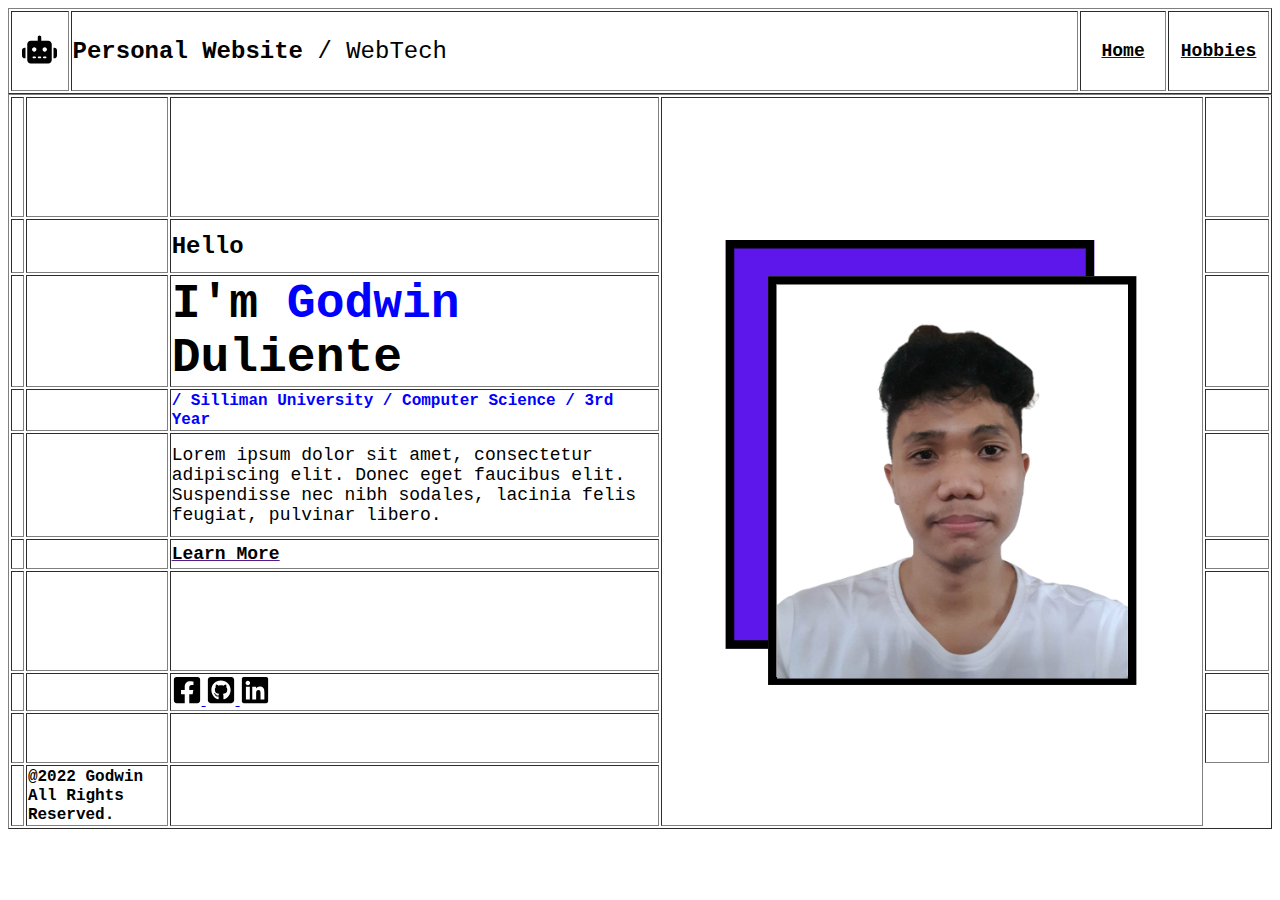
==== link.html @ aa23a0c1 "converted two tables into one table" ====
<!DOCTYPE html>
<html lang="en">
<head>
  <meta charset="UTF-8">
  <meta http-equiv="X-UA-Compatible" content="IE=edge">
  <meta name="viewport" content="width=device-width, initial-scale=1.0">
  <title>Document</title>
</head>
<body>
<table border="1" width="100%" height="100%">
  <tr height="80px">
    <th width="4%">
      <img src="assets/images/robot-solid.svg" height="35px" width="35px">
    </th>
    <td width="70%">
      <font face="Courier" size="5">
        <b>Personal Website</b>
        / WebTech
      </font>
    </td>
    <th width="6%">
      <a href="exer1_duliente.html">
        <font face="Courier" size="4" color="black">
          Home
        </font>
      </a>
    </th>
    <th width="7%">
      <a href="link.html">
        <font face="Courier" size="4" color="black">
          Hobbies
        </font>
      </a>
    </th>
  </tr>
</table>
<table border="1" height="690px" width="100%">
  <tr height="120px">
    <th width="1%"></th>
    <th colspan="0" width="11%" height="5%"></th>
    <th width="38%"></th>
    <th width="42%" rowspan="10">
      <img src="assets/images/godwin.png">
    </th>
    <th width="5%"></th>
  </tr>
  <tr>
    <td></td>
    <td></td>
    <td height="50px">
      <font face="Courier" size="5" color="black">
        <b>Hello</b>
      </font>
    </td>
    <td></td>
  </tr>
  <tr>
    <td></td>
    <td></td>
    <td height="50px">
      <font face="Courier" size="8" color="black">
        <b>
          I'm <font color="blue"> Godwin</font> Duliente
        </b>
      </font>
    </td>
    <td></td>
  </tr>
  <tr>
    <td></td>
    <td></td>
    <td height="10px">
      <font face="Courier" size="3.5" color="blue">
        <b>/ Silliman University / Computer Science / 3rd Year</b>
      </font>
    </td>
    <td></td>
  </tr>
  <tr>
    <td></td>
    <td></td>
    <td height="100px">
      <font face="Courier" size="4.5" color="black">
        Lorem ipsum dolor sit amet, consectetur adipiscing elit. Donec eget faucibus elit. Suspendisse nec nibh sodales,
        lacinia
        felis feugiat, pulvinar libero.
      </font>
    </td>
    <td></td>
  </tr>
  <tr height="30px">
    <td></td>
    <td></td>
    <td>
      <a href="">
        <font face="Courier" size="4" color="black">
          <b>
            Learn More
          </b>
        </font>
      </a>
    </td>
    <td></td>
  </tr>
  <tr height="100px">
    <td></td>
    <td></td>
    <td></td>
    <td></td>
  </tr>
  <tr height="30px">
    <td></td>
    <td colspan=""></td>
    <td>
      <a href="https://www.facebook.com/je.godwin.3/">
        <img src="assets/images/square-facebook.svg" height="30px" width="30px" alt="">
      </a>
      <a href="https://github.com/OnePewStrike">
        <img src="assets/images/square-github.svg" height="30px" width="30px" alt="">
      </a>
      <a href="https://www.linkedin.com/in/godwin-duliente-7b6498256/">
        <img src="assets/images/linkedin.svg" height="30px" width="30px" alt="">
      </a>
    </td>
    <td></td>
  </tr>
  <tr height="50px">
    <td></td>
    <td></td>
    <td></td>
    <td></td>
  </tr>
  <tr height="60px">
    <td></td>
    <td>
      <font face="Courier" size="3" color="black">
        <b>
          @2022 Godwin
          All Rights Reserved.
        </b>
      </font>
    </td>
    <td></td>
    <!-- <td><img src="assets/images/home.png" alt=""></td> -->
  </tr>
</table>
</body>
</html>
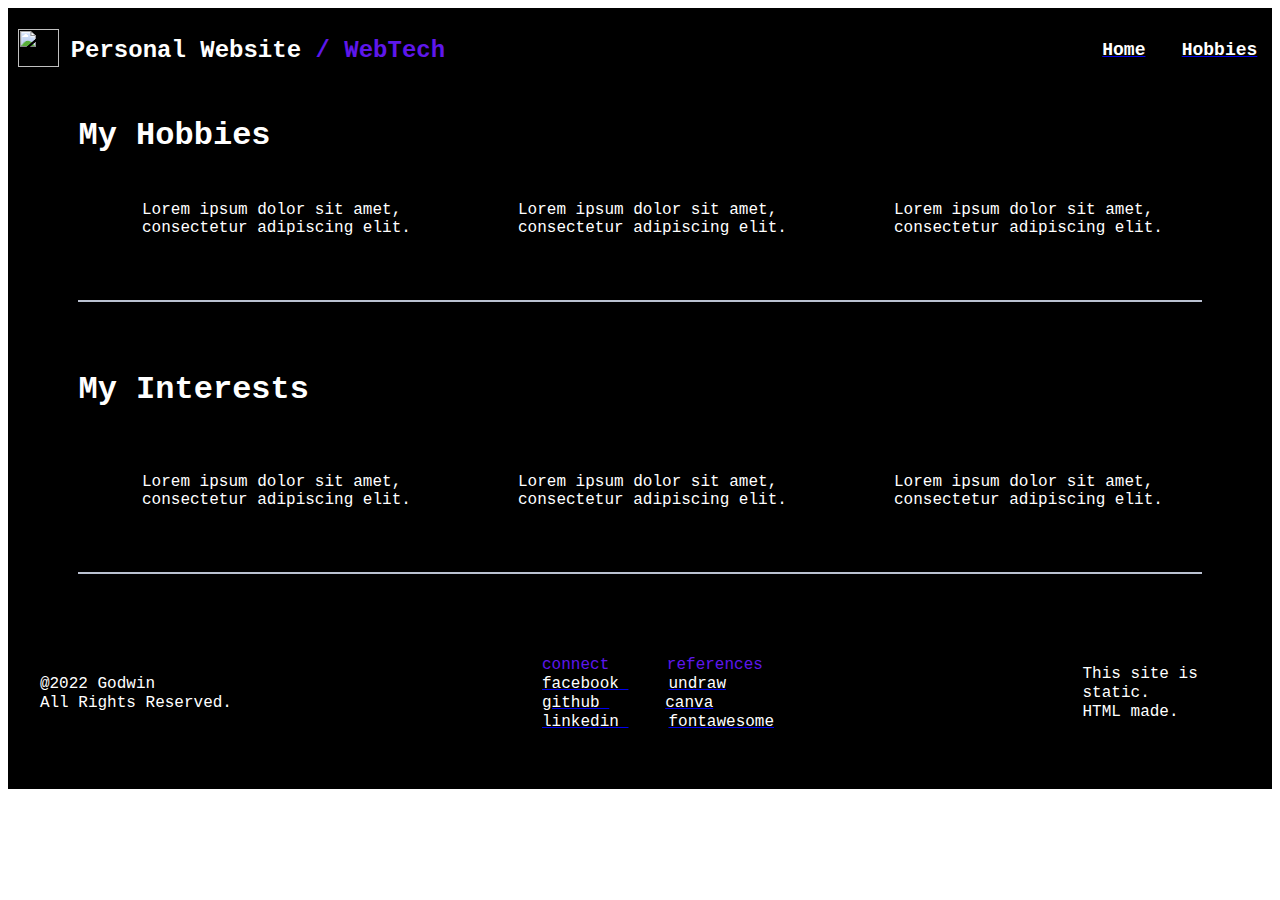
==== commit 105ab002: "changes in hobbies page" ====
--- a/link.html
+++ b/link.html
@@ -1,148 +1,227 @@
 <!DOCTYPE html>
-<html lang="en">
+<html>
 <head>
-  <meta charset="UTF-8">
-  <meta http-equiv="X-UA-Compatible" content="IE=edge">
-  <meta name="viewport" content="width=device-width, initial-scale=1.0">
-  <title>Document</title>
+  <title>Godwin's Hobbies</title>
 </head>
 <body>
-<table border="1" width="100%" height="100%">
-  <tr height="80px">
-    <th width="4%">
-      <img src="assets/images/robot-solid.svg" height="35px" width="35px">
-    </th>
-    <td width="70%">
-      <font face="Courier" size="5">
-        <b>Personal Website</b>
-        / WebTech
-      </font>
-    </td>
-    <th width="6%">
-      <a href="exer1_duliente.html">
-        <font face="Courier" size="4" color="black">
-          Home
-        </font>
-      </a>
-    </th>
-    <th width="7%">
-      <a href="link.html">
-        <font face="Courier" size="4" color="black">
-          Hobbies
-        </font>
-      </a>
-    </th>
-  </tr>
-</table>
-<table border="1" height="690px" width="100%">
-  <tr height="120px">
-    <th width="1%"></th>
-    <th colspan="0" width="11%" height="5%"></th>
-    <th width="38%"></th>
-    <th width="42%" rowspan="10">
-      <img src="assets/images/godwin.png">
-    </th>
-    <th width="5%"></th>
-  </tr>
-  <tr>
-    <td></td>
-    <td></td>
-    <td height="50px">
-      <font face="Courier" size="5" color="black">
-        <b>Hello</b>
-      </font>
-    </td>
-    <td></td>
-  </tr>
-  <tr>
-    <td></td>
-    <td></td>
-    <td height="50px">
-      <font face="Courier" size="8" color="black">
-        <b>
-          I'm <font color="blue"> Godwin</font> Duliente
-        </b>
-      </font>
-    </td>
-    <td></td>
-  </tr>
-  <tr>
-    <td></td>
-    <td></td>
-    <td height="10px">
-      <font face="Courier" size="3.5" color="blue">
-        <b>/ Silliman University / Computer Science / 3rd Year</b>
-      </font>
-    </td>
-    <td></td>
-  </tr>
-  <tr>
-    <td></td>
-    <td></td>
-    <td height="100px">
-      <font face="Courier" size="4.5" color="black">
-        Lorem ipsum dolor sit amet, consectetur adipiscing elit. Donec eget faucibus elit. Suspendisse nec nibh sodales,
-        lacinia
-        felis feugiat, pulvinar libero.
-      </font>
-    </td>
-    <td></td>
-  </tr>
-  <tr height="30px">
-    <td></td>
-    <td></td>
-    <td>
-      <a href="">
-        <font face="Courier" size="4" color="black">
-          <b>
-            Learn More
-          </b>
-        </font>
-      </a>
-    </td>
-    <td></td>
-  </tr>
-  <tr height="100px">
-    <td></td>
-    <td></td>
-    <td></td>
-    <td></td>
-  </tr>
-  <tr height="30px">
-    <td></td>
-    <td colspan=""></td>
-    <td>
-      <a href="https://www.facebook.com/je.godwin.3/">
-        <img src="assets/images/square-facebook.svg" height="30px" width="30px" alt="">
-      </a>
-      <a href="https://github.com/OnePewStrike">
-        <img src="assets/images/square-github.svg" height="30px" width="30px" alt="">
-      </a>
-      <a href="https://www.linkedin.com/in/godwin-duliente-7b6498256/">
-        <img src="assets/images/linkedin.svg" height="30px" width="30px" alt="">
-      </a>
-    </td>
-    <td></td>
-  </tr>
-  <tr height="50px">
-    <td></td>
-    <td></td>
-    <td></td>
-    <td></td>
-  </tr>
-  <tr height="60px">
-    <td></td>
-    <td>
-      <font face="Courier" size="3" color="black">
-        <b>
-          @2022 Godwin
-          All Rights Reserved.
-        </b>
-      </font>
-    </td>
-    <td></td>
-    <!-- <td><img src="assets/images/home.png" alt=""></td> -->
-  </tr>
-</table>
+    <table border="0" width="100%" height="100%" bgcolor="black">
+      <tr height="80px">
+        <th width="4%">
+          <img src="assets/images/robot-black.png" height="38px" width="41px">
+        </th>
+        <td width="70%">
+          <font face="Courier" size="5" color="white">
+            <b>Personal Website</b>
+            <font color="#5E17EB">
+              <b>
+                / WebTech
+              </b>
+            </font>
+          </font>
+        </td>
+        <th width="6%">
+          <a href="exer1_duliente.html">
+            <font face="Courier" size="4.5" color="white">
+              Home
+            </font>
+          </a>
+        </th>
+        <th width="7%">
+          <a href="link.html">
+            <font face="Courier" size="4.5" color="white">
+              Hobbies
+            </font>
+          </a>
+        </th>
+      </tr>
+      <tr height="125px">
+        <td colspan="5">
+          <table border="0" height="30px" width="100%">
+            <tr height="80px">
+              <td width="5%"></td>
+              <td width="20%" colspan="">
+                <font face="Courier" size="6" color="white">
+                  <b>
+                    My Hobbies
+                  </b>
+                </font>
+              </td>
+              <td width="75%"></td>
+            </tr>
+          </table>
+          <table border="0" height="30px" width="100%">
+            <tr height="80px">
+              <td width="5%"></td>
+              <td width="5%">
+                <img src="assets/images/sunglasses.png" alt="">
+              </td>
+              <td width="25%">
+                <font face="Courier" size="3" color="white">
+                  <p>
+                    Lorem ipsum dolor sit amet, consectetur adipiscing elit.
+                  </p>
+                </font>
+              </td>
+              <td width="5%">
+                <img src="assets/images/guitar.png" alt="">
+              </td>
+              <td width="25%">
+                <font face="Courier" size="3" color="white">
+                  <p>
+                    Lorem ipsum dolor sit amet, consectetur adipiscing elit.
+                  </p>
+                </font>
+              </td>
+              <td width="5%">
+                <img src="assets/images/video-games.png" alt="">
+              </td>
+              <td width="25%">
+                <font face="Courier" size="3" color="white">
+                  <p>
+                    Lorem ipsum dolor sit amet, consectetur adipiscing elit.
+                  </p>
+                </font>
+              </td>
+              <td width="5%"></td>
+            </tr>
+            <tr height="80px">
+              <td></td>
+              <td colspan="6">
+                <hr color="#BAC1D1">
+              </td>
+              <td></td>
+            </tr>
+          </table>
+        </td>
+      </tr>
+      <tr height="125px">
+        <td colspan="5">
+          <table border="0" height="30px" width="100%">
+            <tr height="80px">
+              <td width="5%"></td>
+              <td width="20%" colspan="">
+                <font face="Courier" size="6" color="white">
+                  <b>
+                    My Interests
+                  </b>
+                </font>
+              </td>
+              <td width="75%"></td>
+            </tr>
+          </table>
+          <table border="0" height="0px" width="100%">\
+            <tr height="80px">
+              <td width="5%"></td>
+              <td width="5%">
+                <img src="assets/images/coding.png" alt="">
+              </td>
+              <td width="25%">
+                <font face="Courier" size="3" color="white">
+                  <p>
+                    Lorem ipsum dolor sit amet, consectetur adipiscing elit.
+                  </p>
+                </font>
+              </td>
+              <td width="5%">
+                <img src="assets/images/music.png" alt="">
+              </td>
+              <td width="25%">
+                <font face="Courier" size="3" color="white">
+                  <p>
+                    Lorem ipsum dolor sit amet, consectetur adipiscing elit.
+                  </p>
+                </font>
+              </td>
+              <td width="5%">
+                <img src="assets/images/cooking.png" alt="">
+              </td>
+              <td width="25%">
+                <font face="Courier" size="3" color="white">
+                  <p>
+                    Lorem ipsum dolor sit amet, consectetur adipiscing elit.
+                  </p>
+                </font>
+              </td>
+              <td width="5%"></td>
+            </tr>
+            <tr height="80px">
+              <td></td>
+              <td colspan="6">
+                <hr color="#BAC1D1">
+              </td>
+              <td></td>
+            </tr>
+          </table>
+        </td>
+      </tr>
+    </table>
+    <table border="0" height="100%" width="100%" bgcolor="black">
+      <tr height="145px">
+        <td width="2%"></td>
+        <td width="36%">
+          <font face="Courier" size="3" color="#ffffff">
+            @2022 Godwin <br>
+            All Rights Reserved.
+          </font>
+        </td>
+        <td width="1%"></td>
+        <td width="40%">
+          <font face="Courier" size="3" color="#5E17EB">
+            connect
+          </font>
+    
+          &nbsp; &nbsp; &nbsp; &nbsp; &nbsp; &nbsp;
+          <font face="Courier" size="3" color="#5E17EB">
+            references <br>
+          </font>
+    
+    
+          <a href="https://www.facebook.com/je.godwin.3/">
+            <font face="Courier" size="3" color="white">
+              facebook
+            </font>
+          </a>
+    
+          &nbsp; &nbsp; &nbsp; &nbsp; &nbsp;
+          <a href="https://undraw.co/illustrations">
+            <font face="Courier" size="3" color="white">
+              undraw <br>
+            </font>
+          </a>
+    
+          <a href="https://www.facebook.com/je.godwin.3/">
+            <font face="Courier" size="3" color="white">
+              github
+            </font>
+          </a>
+    
+          &nbsp; &nbsp; &nbsp; &nbsp; &nbsp; &nbsp; &nbsp;
+          <a href="https://www.canva.com/">
+            <font face="Courier" size="3" color="white">
+              canva <br>
+            </font>
+          </a>
+    
+          <a href="https://www.facebook.com/je.godwin.3/">
+            <font face="Courier" size="3" color="white">
+              linkedin
+            </font>
+          </a>
+    
+          &nbsp; &nbsp; &nbsp; &nbsp; &nbsp;
+          <a href="https://fontawesome.com/">
+            <font face="Courier" size="3" color="white">
+              fontawesome <br>
+            </font>
+          </a>
+        </td>
+        <td width="14%">
+          <font face="Courier" size="3" color="white">
+            This site is static. <br> HTML made.
+          </font>
+        </td>
+      </tr>
+      <tr height="20px"></tr>
+    </table>
 </body>
 </html>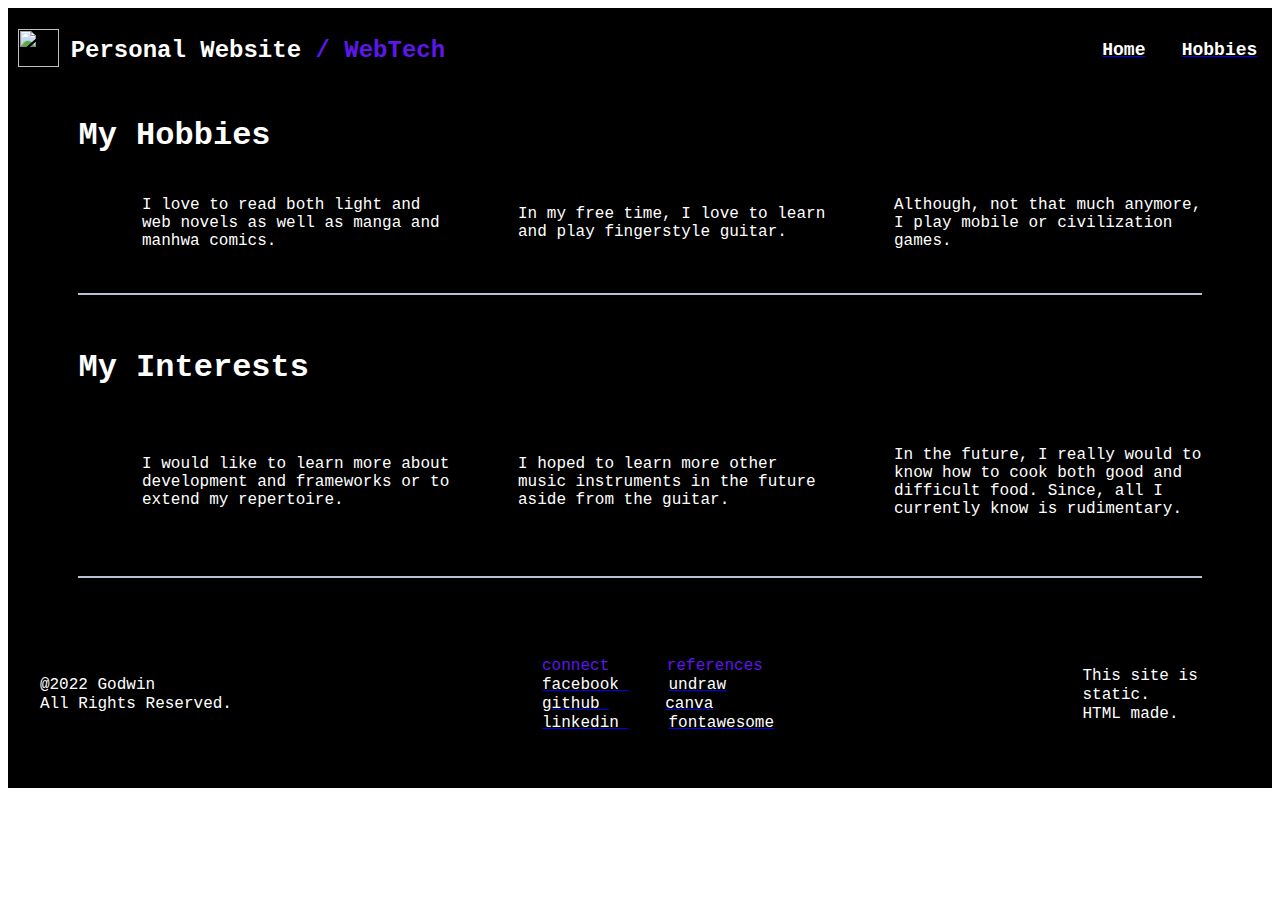
==== commit c24cdb3e: "adjust height" ====
--- a/link.html
+++ b/link.html
@@ -50,7 +50,7 @@
             </tr>
           </table>
           <table border="0" height="30px" width="100%">
-            <tr height="80px">
+            <tr height="50px">
               <td width="5%"></td>
               <td width="5%">
                 <img src="assets/images/sunglasses.png" alt="">
@@ -58,7 +58,7 @@
               <td width="25%">
                 <font face="Courier" size="3" color="white">
                   <p>
-                    Lorem ipsum dolor sit amet, consectetur adipiscing elit.
+                    I love to read both light and web novels as well as manga and manhwa comics.
                   </p>
                 </font>
               </td>
@@ -68,7 +68,7 @@
               <td width="25%">
                 <font face="Courier" size="3" color="white">
                   <p>
-                    Lorem ipsum dolor sit amet, consectetur adipiscing elit.
+                    In my free time, I love to learn and play fingerstyle guitar.
                   </p>
                 </font>
               </td>
@@ -78,13 +78,13 @@
               <td width="25%">
                 <font face="Courier" size="3" color="white">
                   <p>
-                    Lorem ipsum dolor sit amet, consectetur adipiscing elit.
-                  </p>
-                </font>
-              </td>
-              <td width="5%"></td>
-            </tr>
-            <tr height="80px">
+                    Although, not that much anymore, I play mobile or civilization games.
+                  </p>
+                </font>
+              </td>
+              <td width="5%"></td>
+            </tr>
+            <tr height="50px">
               <td></td>
               <td colspan="6">
                 <hr color="#BAC1D1">
@@ -118,7 +118,7 @@
               <td width="25%">
                 <font face="Courier" size="3" color="white">
                   <p>
-                    Lorem ipsum dolor sit amet, consectetur adipiscing elit.
+                    I would like to learn more about development and frameworks or to extend my repertoire.
                   </p>
                 </font>
               </td>
@@ -128,7 +128,7 @@
               <td width="25%">
                 <font face="Courier" size="3" color="white">
                   <p>
-                    Lorem ipsum dolor sit amet, consectetur adipiscing elit.
+                    I hoped to learn more other music instruments in the future aside from the guitar.
                   </p>
                 </font>
               </td>
@@ -138,7 +138,7 @@
               <td width="25%">
                 <font face="Courier" size="3" color="white">
                   <p>
-                    Lorem ipsum dolor sit amet, consectetur adipiscing elit.
+                    In the future, I really would to know how to cook both good and difficult food. Since, all I currently know is rudimentary.
                   </p>
                 </font>
               </td>
@@ -156,7 +156,7 @@
       </tr>
     </table>
     <table border="0" height="100%" width="100%" bgcolor="black">
-      <tr height="145px">
+      <tr height="140px">
         <td width="2%"></td>
         <td width="36%">
           <font face="Courier" size="3" color="#ffffff">
